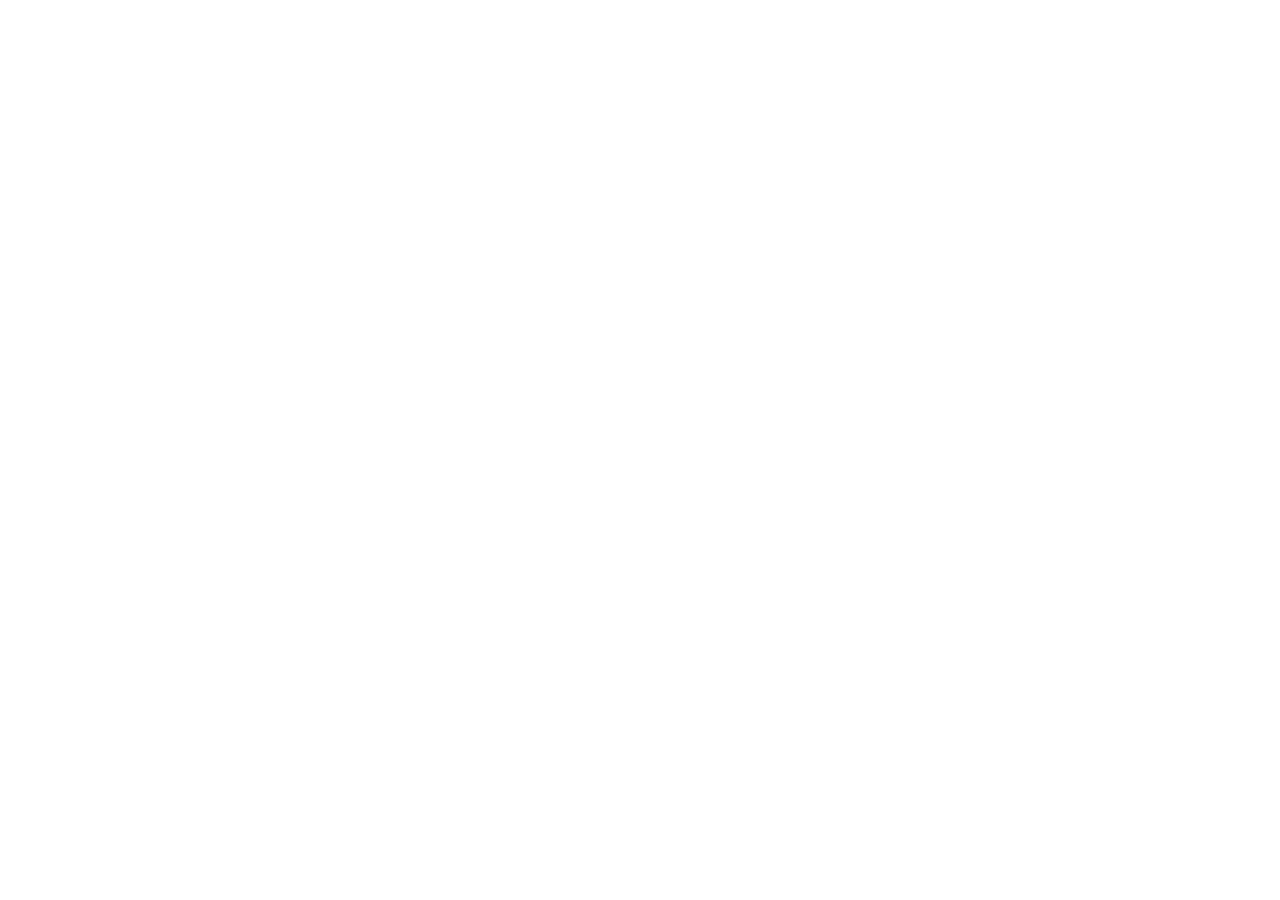
==== index.html @ 2d603d17 "Update and rename README.md to index.html" ====
<!DOCTYPE html>
<html lang="en">

<head>

    <meta charset="UTF-8">
    <meta name="viewport" content="width=device-width, initial-scale=1.0">

    <title>Sunset Brew</title>

    <script src="https://cdn.tailwindcss.com"></script>

    <link rel="stylesheet" href="/style.css">
    <link href="https://fonts.googleapis.com/css2?family=Berkshire+Swash&display=swap" rel="stylesheet">
    <link href="https://fonts.googleapis.com/css2?family=Berkshire+Swash&display=swap" rel="stylesheet">
    <link href="https://fonts.googleapis.com/css2?family=Berkshire+Swash&display=swap" rel="stylesheet">

    <style>
        .title-font {
            font-family: 'Berkshire Swash', cursive;
        }
    </style>

</head>

<body>

    <script src="script.js"></script>

</body>

</html>
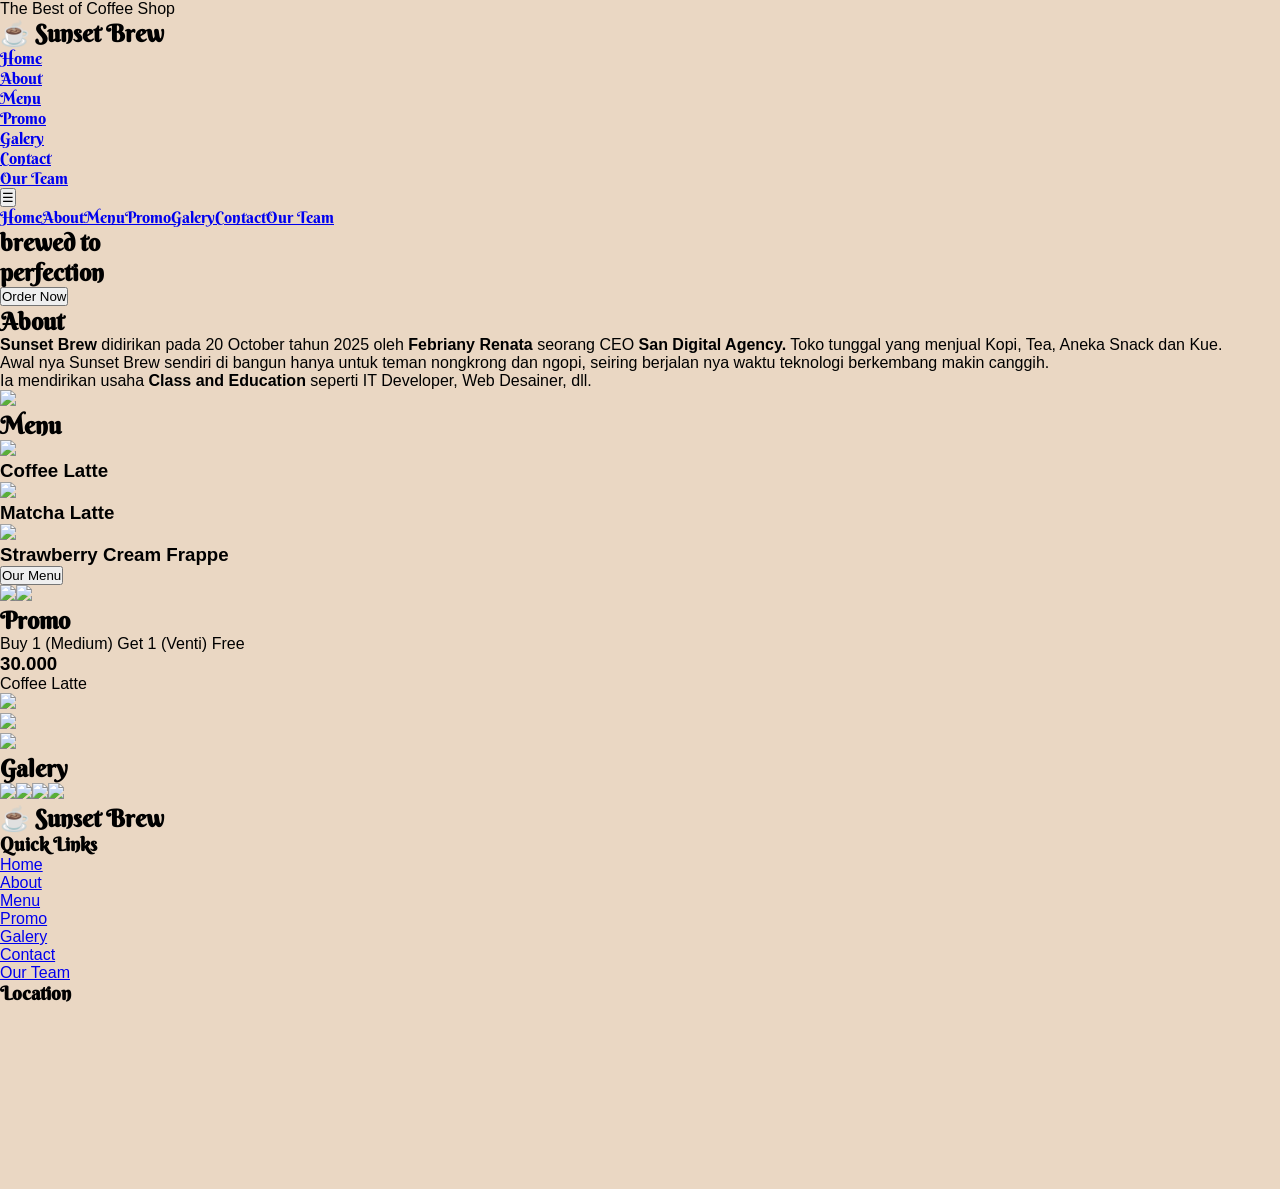
==== commit 9c68321a: "Update index.html" ====
--- a/index.html
+++ b/index.html
@@ -7,6 +7,7 @@
     <meta name="viewport" content="width=device-width, initial-scale=1.0">
 
     <title>Sunset Brew</title>
+     <link rel="icon" type="image/x-icon" href="https://raw.githubusercontent.com/FebrianyRenata02/sunset-brew25/refs/heads/main/Sunset_Brew.png" />
 
     <script src="https://cdn.tailwindcss.com"></script>
 
--- a/style.css
+++ b/style.css
@@ -0,0 +1,258 @@
+/* =================
+GLOBAL
+================= */
+
+*{
+    margin:0;
+    padding:0;
+    box-sizing:border-box;
+    }
+    
+    body{
+    background:#ead7c3;
+    font-family:sans-serif;
+    scroll-behavior:smooth;
+    }
+    
+    
+    
+    /* =================
+    FONT FIGMA
+    ================= */
+    
+    .title-font{
+    font-family:"Berkshire Swash",cursive;
+    }
+    
+    
+    
+    /* =================
+    NAVBAR LINK
+    ================= */
+    
+    .nav-link{
+    font-family:"Berkshire Swash",cursive;
+    font-size:18px;
+    transition:0.3s;
+    }
+    
+    .nav-link:hover{
+    color:#d97706;
+    }
+    
+    
+    
+    /* =================
+    HERO SECTION
+    ================= */
+    
+    .hero-overlay{
+    background:rgba(0,0,0,0.4);
+    }
+    
+    .hero-title{
+    letter-spacing:1px;
+    }
+    
+    
+    
+    /* =================
+    BUTTON GLOBAL
+    ================= */
+    
+    .btn-primary{
+    background:#f97316;
+    color:white;
+    padding:12px 28px;
+    border-radius:8px;
+    font-weight:600;
+    transition:0.3s;
+    }
+    
+    .btn-primary:hover{
+    background:#ea580c;
+    transform:scale(1.05);
+    }
+    
+    
+    
+    /* =================
+    MENU CARD
+    ================= */
+    
+    .menu-card{
+    background:white;
+    border-radius:10px;
+    overflow:hidden;
+    box-shadow:0 6px 20px rgba(0,0,0,0.1);
+    transition:0.3s;
+    }
+    
+    .menu-card:hover{
+    transform:translateY(-8px);
+    box-shadow:0 20px 40px rgba(0,0,0,0.2);
+    }
+    
+    .menu-card img{
+    width:100%;
+    height:310px;
+    object-fit:cover;
+    }
+    
+    
+    
+    /* =================
+    PROMO SECTION
+    ================= */
+    
+    .promo-section{
+    background:#e6c8a8;
+    }
+    
+    .promo-title{
+    font-size:32px;
+    }
+    
+    .promo-price{
+    font-size:40px;
+    font-weight:bold;
+    }
+    
+    
+    
+    /* =================
+    PROMO CARD
+    ================= */
+    
+    .promo-card{
+    overflow:hidden;
+    border-radius:10px;
+    box-shadow:0 6px 20px rgba(0,0,0,0.1);
+    transition:0.3s;
+    }
+    
+    .promo-card:hover{
+    transform:scale(1.05);
+    box-shadow:0 20px 40px rgba(0,0,0,0.2);
+    }
+    
+    
+    
+    /* =================
+    GALERY SECTION
+    ================= */
+    
+    .gallery-img{
+    border-radius:10px;
+    box-shadow:0 6px 20px rgba(0,0,0,0.1);
+    transition:0.3s;
+    cursor:pointer;
+    }
+    
+    .gallery-img:hover{
+    transform:scale(1.05);
+    box-shadow:0 20px 40px rgba(0,0,0,0.2);
+    }
+    
+    
+    
+    /* =================
+    RESPONSIVE
+    ================= */
+    
+    @media(max-width:768px){
+    
+    .hero-title{
+    font-size:40px;
+    }
+    
+    .menu-card img{
+    height:240px;
+    }
+    
+    }
+
+/* =================
+PRE FOOTER
+================= */
+
+.pre-footer{
+    background:#e8cdb1;
+    padding:70px 0;
+    }
+    
+    .pre-footer-container{
+    max-width:1200px;
+    margin:auto;
+    padding:0 20px;
+    display:grid;
+    grid-template-columns:1.2fr 1fr 1fr;
+    gap:60px;
+    align-items:start;
+    }
+    
+    
+    /* BRAND */
+    
+    .pre-footer-brand{
+    font-size:30px;
+    display:flex;
+    align-items:center;
+    gap:8px;
+    }
+    
+    
+    /* QUICK LINKS */
+    
+    .pre-footer-title{
+    font-size:24px;
+    margin-bottom:18px;
+    }
+    
+    .pre-footer-links{
+    list-style:none;
+    padding:0;
+    }
+    
+    .pre-footer-links li{
+    margin-bottom:10px;
+    }
+    
+    .pre-footer-links a{
+    text-decoration:none;
+    color:#333;
+    font-size:16px;
+    transition:0.3s;
+    }
+    
+    .pre-footer-links a:hover{
+    color:#d97706;
+    }
+    
+    
+    /* MAP */
+    
+    .pre-footer-map{
+        width:100%;
+        height:250px;
+        border:0;
+        border-radius:10px;
+        box-shadow:0 6px 18px rgba(0,0,0,0.2);
+        }
+    
+    
+    /* RESPONSIVE */
+    
+    @media(max-width:900px){
+    
+    .pre-footer-container{
+    grid-template-columns:1fr;
+    gap:40px;
+    text-align:center;
+    }
+    
+    .pre-footer-map{
+    margin:auto;
+    }
+    
+    }
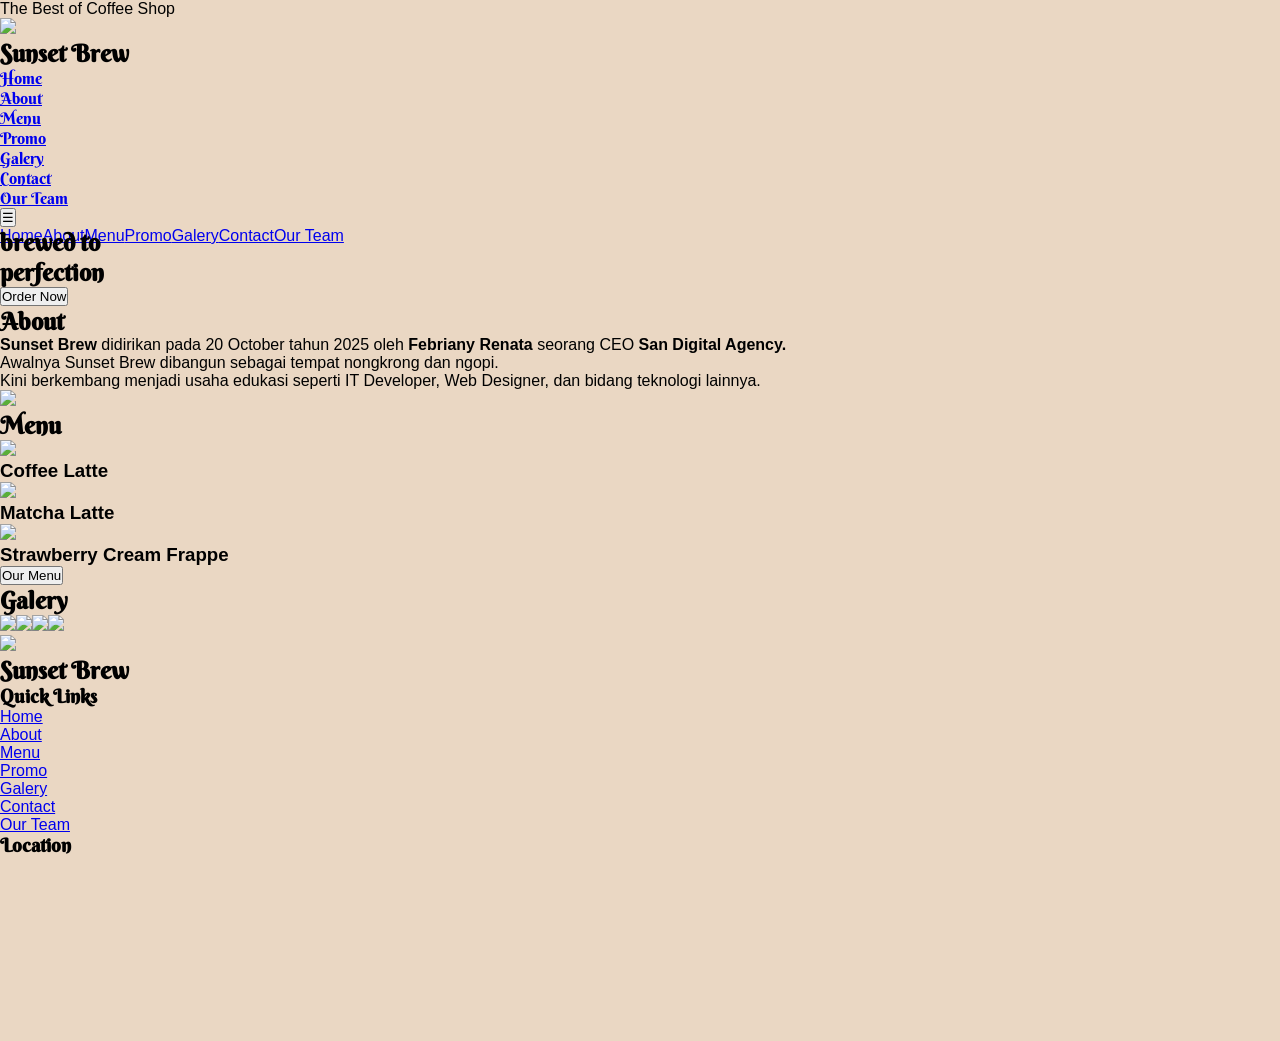
==== commit eec07e75: "Update index.html" ====
--- a/index.html
+++ b/index.html
@@ -1,5 +1,6 @@
 <!DOCTYPE html>
 <html lang="en">
+    
 
 <head>
 
--- a/style.css
+++ b/style.css
@@ -3,256 +3,323 @@
 ================= */
 
 *{
-    margin:0;
-    padding:0;
-    box-sizing:border-box;
-    }
-    
-    body{
-    background:#ead7c3;
-    font-family:sans-serif;
-    scroll-behavior:smooth;
-    }
-    
-    
-    
-    /* =================
-    FONT FIGMA
-    ================= */
-    
-    .title-font{
-    font-family:"Berkshire Swash",cursive;
-    }
-    
-    
-    
-    /* =================
-    NAVBAR LINK
-    ================= */
-    
-    .nav-link{
-    font-family:"Berkshire Swash",cursive;
-    font-size:18px;
-    transition:0.3s;
-    }
-    
-    .nav-link:hover{
-    color:#d97706;
-    }
-    
-    
-    
-    /* =================
-    HERO SECTION
-    ================= */
-    
-    .hero-overlay{
-    background:rgba(0,0,0,0.4);
-    }
-    
-    .hero-title{
-    letter-spacing:1px;
-    }
-    
-    
-    
-    /* =================
-    BUTTON GLOBAL
-    ================= */
-    
-    .btn-primary{
-    background:#f97316;
-    color:white;
-    padding:12px 28px;
-    border-radius:8px;
-    font-weight:600;
-    transition:0.3s;
-    }
-    
-    .btn-primary:hover{
-    background:#ea580c;
-    transform:scale(1.05);
-    }
-    
-    
-    
-    /* =================
-    MENU CARD
-    ================= */
-    
-    .menu-card{
-    background:white;
-    border-radius:10px;
-    overflow:hidden;
-    box-shadow:0 6px 20px rgba(0,0,0,0.1);
-    transition:0.3s;
-    }
-    
-    .menu-card:hover{
-    transform:translateY(-8px);
-    box-shadow:0 20px 40px rgba(0,0,0,0.2);
-    }
-    
-    .menu-card img{
-    width:100%;
-    height:310px;
-    object-fit:cover;
-    }
-    
-    
-    
-    /* =================
-    PROMO SECTION
-    ================= */
-    
-    .promo-section{
-    background:#e6c8a8;
-    }
-    
-    .promo-title{
-    font-size:32px;
-    }
-    
-    .promo-price{
-    font-size:40px;
-    font-weight:bold;
-    }
-    
-    
-    
-    /* =================
-    PROMO CARD
-    ================= */
-    
-    .promo-card{
-    overflow:hidden;
-    border-radius:10px;
-    box-shadow:0 6px 20px rgba(0,0,0,0.1);
-    transition:0.3s;
-    }
-    
-    .promo-card:hover{
-    transform:scale(1.05);
-    box-shadow:0 20px 40px rgba(0,0,0,0.2);
-    }
-    
-    
-    
-    /* =================
-    GALERY SECTION
-    ================= */
-    
-    .gallery-img{
-    border-radius:10px;
-    box-shadow:0 6px 20px rgba(0,0,0,0.1);
-    transition:0.3s;
-    cursor:pointer;
-    }
-    
-    .gallery-img:hover{
-    transform:scale(1.05);
-    box-shadow:0 20px 40px rgba(0,0,0,0.2);
-    }
-    
-    
-    
-    /* =================
-    RESPONSIVE
-    ================= */
-    
-    @media(max-width:768px){
-    
-    .hero-title{
-    font-size:40px;
-    }
-    
-    .menu-card img{
-    height:240px;
-    }
-    
-    }
+margin:0;
+padding:0;
+box-sizing:border-box;
+}
+
+body{
+background:#ead7c3;
+font-family:sans-serif;
+scroll-behavior:smooth;
+}
+
+
+/* =================
+FONT FIGMA
+================= */
+
+.title-font{
+font-family:"Berkshire Swash",cursive;
+}
+
+
+/* =================
+NAVBAR LINK
+================= */
+
+.nav-link{
+font-family:"Berkshire Swash",cursive;
+font-size:18px;
+transition:0.3s;
+}
+
+.nav-link:hover{
+color:#d97706;
+}
+
+
+/* =================
+HERO SECTION
+================= */
+
+.hero-overlay{
+background:rgba(0,0,0,0.4);
+}
+
+.hero-title{
+letter-spacing:1px;
+}
+
+
+/* =================
+PROMO SECTION
+================= */
+
+.promo-section{
+background:#e6c8a8;
+padding:90px 0;
+}
+
+.promo-container{
+max-width:1100px;
+margin:auto;
+display:flex;
+align-items:center;
+justify-content:center;
+gap:90px;
+padding:0 20px;
+}
+
+
+/* =================
+PROMO IMAGE
+================= */
+
+.promo-img-container{
+display:flex;
+align-items:center;
+justify-content:center;
+position:relative;
+}
+
+.promo-img-container img{
+width:200px;
+transition:0.3s;
+}
+
+.promo-img-container img:first-child{
+transform:translateX(40px);
+z-index:2;
+}
+
+.promo-img-container img:last-child{
+transform:translateX(-40px);
+}
+
+.promo-img-container img:hover{
+transform:scale(1.05);
+}
+
+
+/* =================
+PROMO TEXT
+================= */
+
+.promo-title{
+font-size:24px !important;
+margin-bottom:8px;
+}
+
+.promo-desc{
+font-size:14px !important;
+margin-bottom:12px;
+font-weight:600;
+line-height:1.4;
+}
+
+.promo-price{
+font-size:28px !important;
+font-weight:bold;
+margin-bottom:8px;
+}
+
+.promo-drink{
+font-size:16px !important;
+color:#7c3f00;
+font-weight:600;
+}
+
+/* =================
+BUTTON GLOBAL
+================= */
+
+.btn-primary{
+background:#f97316;
+color:white;
+padding:12px 28px;
+border-radius:8px;
+font-weight:600;
+transition:0.3s;
+}
+
+.btn-primary:hover{
+background:#ea580c;
+transform:scale(1.05);
+}
+
+
+/* =================
+MENU CARD
+================= */
+
+.menu-card{
+background:white;
+border-radius:10px;
+overflow:hidden;
+box-shadow:0 6px 20px rgba(0,0,0,0.1);
+transition:0.3s;
+}
+
+.menu-card:hover{
+transform:translateY(-8px);
+box-shadow:0 20px 40px rgba(0,0,0,0.2);
+}
+
+.menu-card img{
+width:100%;
+height:310px;
+object-fit:cover;
+}
+
+
+/* =================
+PROMO CARD
+================= */
+
+.promo-card{
+overflow:hidden;
+border-radius:10px;
+box-shadow:0 6px 20px rgba(0,0,0,0.1);
+transition:0.3s;
+}
+
+.promo-card:hover{
+transform:scale(1.05);
+box-shadow:0 20px 40px rgba(0,0,0,0.2);
+}
+
+
+/* =================
+GALLERY SECTION
+================= */
+
+.gallery-img{
+border-radius:10px;
+box-shadow:0 6px 20px rgba(0,0,0,0.1);
+transition:0.3s;
+cursor:pointer;
+}
+
+.gallery-img:hover{
+transform:scale(1.05);
+box-shadow:0 20px 40px rgba(0,0,0,0.2);
+}
+
 
 /* =================
 PRE FOOTER
 ================= */
 
 .pre-footer{
-    background:#e8cdb1;
-    padding:70px 0;
-    }
-    
-    .pre-footer-container{
-    max-width:1200px;
-    margin:auto;
-    padding:0 20px;
-    display:grid;
-    grid-template-columns:1.2fr 1fr 1fr;
-    gap:60px;
-    align-items:start;
-    }
-    
-    
-    /* BRAND */
-    
-    .pre-footer-brand{
-    font-size:30px;
-    display:flex;
-    align-items:center;
-    gap:8px;
-    }
-    
-    
-    /* QUICK LINKS */
-    
-    .pre-footer-title{
-    font-size:24px;
-    margin-bottom:18px;
-    }
-    
-    .pre-footer-links{
-    list-style:none;
-    padding:0;
-    }
-    
-    .pre-footer-links li{
-    margin-bottom:10px;
-    }
-    
-    .pre-footer-links a{
-    text-decoration:none;
-    color:#333;
-    font-size:16px;
-    transition:0.3s;
-    }
-    
-    .pre-footer-links a:hover{
-    color:#d97706;
-    }
-    
-    
-    /* MAP */
-    
-    .pre-footer-map{
-        width:100%;
-        height:250px;
-        border:0;
-        border-radius:10px;
-        box-shadow:0 6px 18px rgba(0,0,0,0.2);
-        }
-    
-    
-    /* RESPONSIVE */
-    
-    @media(max-width:900px){
-    
-    .pre-footer-container{
-    grid-template-columns:1fr;
-    gap:40px;
-    text-align:center;
-    }
-    
-    .pre-footer-map{
-    margin:auto;
-    }
-    
-    }
+background:#e8cdb1;
+padding:70px 0;
+}
+
+.pre-footer-container{
+max-width:1200px;
+margin:auto;
+padding:0 20px;
+display:grid;
+grid-template-columns:1.2fr 1fr 1fr;
+gap:60px;
+align-items:start;
+}
+
+/* BRAND */
+
+.pre-footer-brand{
+font-size:30px;
+display:flex;
+align-items:center;
+gap:8px;
+}
+
+/* QUICK LINKS */
+
+.pre-footer-title{
+font-size:24px;
+margin-bottom:18px;
+}
+
+.pre-footer-links{
+list-style:none;
+padding:0;
+}
+
+.pre-footer-links li{
+margin-bottom:10px;
+}
+
+.pre-footer-links a{
+text-decoration:none;
+color:#333;
+font-size:16px;
+transition:0.3s;
+}
+
+.pre-footer-links a:hover{
+color:#d97706;
+}
+
+/* MAP */
+
+.pre-footer-map{
+width:100%;
+height:250px;
+border:0;
+border-radius:10px;
+box-shadow:0 6px 18px rgba(0,0,0,0.2);
+}
+
+
+/* =================
+RESPONSIVE
+================= */
+
+@media(max-width:768px){
+
+.hero-title{
+font-size:40px;
+}
+
+.menu-card img{
+height:240px;
+}
+
+.promo-container{
+flex-direction:column;
+text-align:center;
+gap:40px;
+}
+
+.promo-img-container img{
+width:170px;
+}
+
+.promo-title{
+font-size:26px;
+}
+
+.promo-price{
+font-size:32px;
+}
+
+}
+
+
+/* PRE FOOTER MOBILE */
+
+@media(max-width:900px){
+
+.pre-footer-container{
+grid-template-columns:1fr;
+gap:40px;
+text-align:center;
+}
+
+.pre-footer-map{
+margin:auto;
+}
+
+}
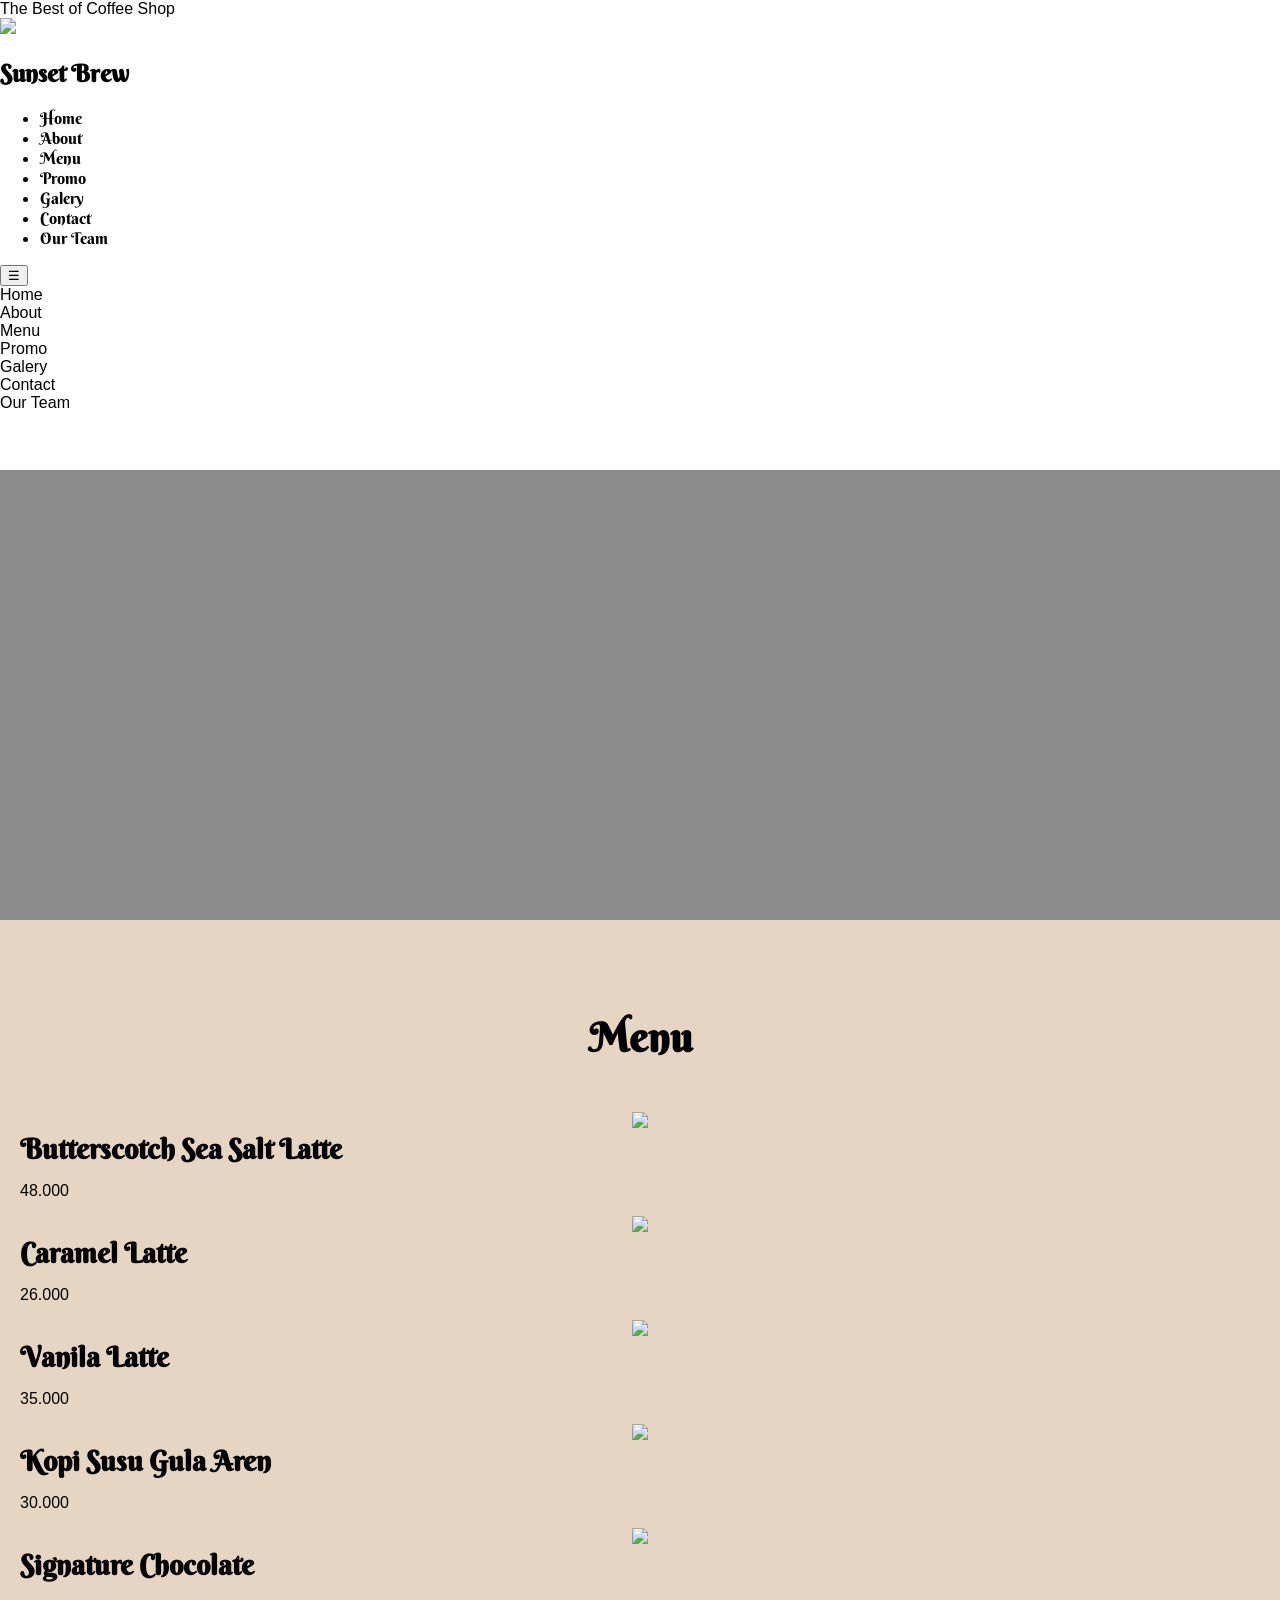
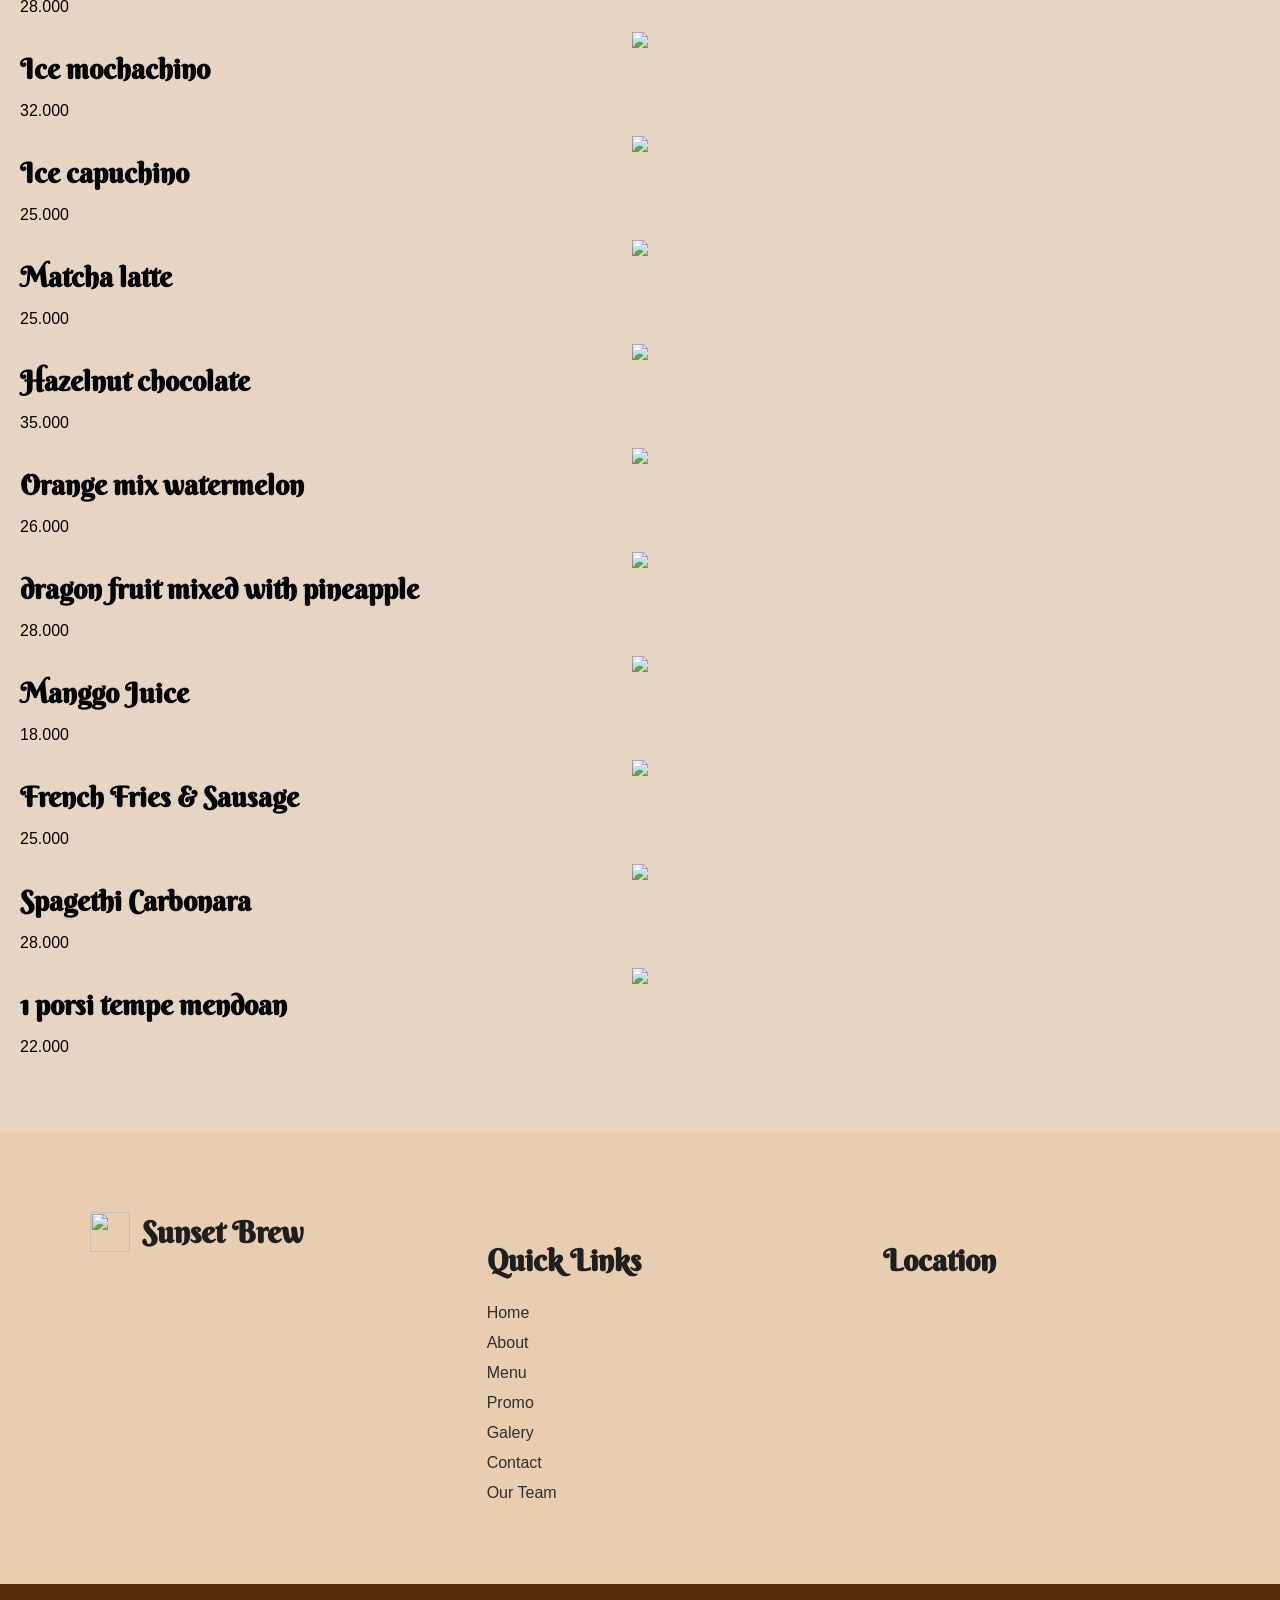
==== commit baa21c0a: "Update index.html" ====
--- a/index.html
+++ b/index.html
@@ -1,6 +1,5 @@
 <!DOCTYPE html>
 <html lang="en">
-    
 
 <head>
 
@@ -8,26 +7,21 @@
     <meta name="viewport" content="width=device-width, initial-scale=1.0">
 
     <title>Sunset Brew</title>
-     <link rel="icon" type="image/x-icon" href="https://raw.githubusercontent.com/FebrianyRenata02/sunset-brew25/refs/heads/main/Sunset_Brew.png" />
+    <link rel="icon" type="image/x-icon" href="https://raw.githubusercontent.com/FebrianyRenata02/sunset-brew25/refs/heads/main/Sunset_Brew.png" />
 
+    <!-- Tailwind -->
     <script src="https://cdn.tailwindcss.com"></script>
 
-    <link rel="stylesheet" href="/style.css">
-    <link href="https://fonts.googleapis.com/css2?family=Berkshire+Swash&display=swap" rel="stylesheet">
-    <link href="https://fonts.googleapis.com/css2?family=Berkshire+Swash&display=swap" rel="stylesheet">
+    <!-- Google Font -->
     <link href="https://fonts.googleapis.com/css2?family=Berkshire+Swash&display=swap" rel="stylesheet">
 
-    <style>
-        .title-font {
-            font-family: 'Berkshire Swash', cursive;
-        }
-    </style>
+    <link rel="stylesheet" href="menu.css">
 
 </head>
 
 <body>
 
-    <script src="script.js"></script>
+    <script src="menu.js"></script>
 
 </body>
 
--- a/menu.css
+++ b/menu.css
@@ -0,0 +1,424 @@
+
+/* =========================
+GLOBAL
+========================= */
+
+*{
+box-sizing:border-box;
+}
+
+body{
+margin:0;
+padding:0;
+font-family:Arial, Helvetica, sans-serif;
+}
+
+
+/* =========================
+FONT STYLE
+========================= */
+
+.nav-font{
+font-family:"Berkshire Swash", cursive;
+}
+
+.hero-title{
+font-family:"Berkshire Swash", cursive;
+}
+
+.menu-title{
+font-family:"Berkshire Swash", cursive;
+}
+
+.menu-name{
+font-family:"Berkshire Swash", cursive;
+}
+
+
+/* =================
+NAVBAR LOGO
+================= */
+
+.nav-logo{
+display:flex;
+align-items:center;
+gap:12px;
+}
+
+.nav-logo img{
+width:48px;
+height:48px;
+object-fit:contain;
+}
+
+.nav-logo h1{
+font-size:28px;
+font-family:"Berkshire Swash",cursive;
+}
+
+
+/* =========================
+HAMBURGER BUTTON
+========================= */
+
+.hamburger{
+display:none;
+font-size:32px;
+background:none;
+border:none;
+cursor:pointer;
+}
+
+
+/* =========================
+MOBILE MENU
+========================= */
+
+.mobile-menu{
+position:fixed;
+top:36px;
+right:0;
+width:100%;
+height:100vh;
+background:#f4e3d3;
+
+transform:translateX(100%);
+transition:0.3s ease;
+
+z-index:999;
+}
+
+.mobile-container{
+display:flex;
+flex-direction:column;
+align-items:center;
+margin-top:90px;
+font-size:22px;
+}
+
+.mobile-container div{
+width:100%;
+padding:18px;
+text-align:center;
+border-bottom:1px solid #d9bfa6;
+cursor:pointer;
+}
+
+.mobile-container div:hover{
+background:#e7d3bf;
+}
+
+.mobile-close{
+position:absolute;
+top:20px;
+right:25px;
+font-size:32px;
+background:none;
+border:none;
+cursor:pointer;
+}
+
+
+/* =========================
+HERO SECTION
+========================= */
+
+.hero-menu{
+background-image:url("https://images.unsplash.com/photo-1509042239860-f550ce710b93");
+background-size:cover;
+background-position:center;
+background-repeat:no-repeat;
+position:relative;
+min-height:450px;
+}
+
+.hero-overlay{
+background:rgba(0,0,0,0.45);
+
+position:absolute;
+top:0;
+left:0;
+right:0;
+bottom:0;
+
+display:flex;
+align-items:center;
+justify-content:center;
+}
+
+.hero-title{
+color:white;
+font-size:70px;
+text-align:center;
+}
+
+
+/* =========================
+MENU SECTION
+========================= */
+
+.menu-section{
+background:#e7d5c3;
+padding:60px 20px;
+text-align:center;
+}
+
+.menu-title{
+font-size:40px;
+margin-bottom:50px;
+}
+
+
+/* =========================
+MENU ITEM
+========================= */
+
+.menu-item{
+display:flex;
+align-items:center;
+justify-content:flex-start;
+gap:60px;
+margin-bottom:60px;
+flex-wrap:wrap;
+
+max-width:900px;
+margin-left:auto;
+margin-right:auto;
+}
+
+.menu-item img{
+width:130px;
+object-fit:contain;
+}
+
+.menu-text{
+text-align:left;
+}
+
+.menu-name{
+font-size:28px;
+margin:0;
+}
+
+.menu-price{
+font-size:20px;
+margin-top:5px;
+}
+
+
+/* =========================
+PRE FOOTER
+========================= */
+
+.pre-footer{
+background:#e8cdb1;
+padding:80px 20px 70px;
+}
+
+.pre-footer-container{
+max-width:1100px;
+margin:auto;
+display:grid;
+grid-template-columns:repeat(3,1fr);
+gap:90px;
+align-items:flex-start;
+}
+
+
+/* =========================
+BRAND
+========================= */
+
+.footer-brand{
+display:flex;
+flex-direction:column;
+font-family:"Berkshire Swash", cursive;
+}
+
+.footer-logo{
+display:flex;
+align-items:center;
+gap:12px;
+margin-bottom:15px;
+}
+
+.footer-logo img{
+width:40px;
+height:40px;
+object-fit:contain;
+}
+
+.footer-logo h2{
+font-family:"Berkshire Swash", cursive;
+font-size:30px;
+margin:0;
+color:#1f1f1f;
+}
+
+.footer-desc{
+font-size:15px;
+color:#444;
+line-height:1.6;
+max-width:260px;
+}
+
+
+/* =========================
+QUICK LINKS
+========================= */
+
+.footer-links h3{
+font-family:"Berkshire Swash", cursive;
+font-size:30px;
+margin-bottom:25px;
+color:#1f1f1f;
+}
+
+.footer-links ul{
+list-style:none;
+padding:0;
+margin:0;
+}
+
+.footer-links li{
+margin-bottom:12px;
+}
+
+.footer-links a{
+text-decoration:none;
+color:#2f2f2f;
+font-size:16px;
+transition:0.3s;
+}
+
+.footer-links a:hover{
+color:#8b4513;
+}
+
+
+/* =========================
+LOCATION
+========================= */
+
+.footer-location h3{
+font-family:"Berkshire Swash", cursive;
+font-size:30px;
+margin-bottom:25px;
+color:#1f1f1f;
+}
+
+.footer-map{
+width:280px;
+height:190px;
+border-radius:6px;
+border:none;
+}
+
+
+/* =========================
+FOOTER COPYRIGHT
+========================= */
+
+.footer{
+background:linear-gradient(to right,#3b1f05,#5b2d07);
+color:white;
+text-align:center;
+padding:18px;
+font-size:18px;
+font-weight:500;
+}
+
+  /* =========================
+  COPYRIGHT
+  ========================= */
+  .copyright {
+    background: #5a2d0c;
+    color: #fff;
+    text-align: center;
+    padding: 15px;
+    font-family: "Poppins", sans-serif;
+  }
+
+/* =========================
+TABLET
+========================= */
+
+@media (max-width:1024px){
+
+.menu-item{
+gap:40px;
+}
+
+.pre-footer-container{
+gap:50px;
+}
+
+}
+
+
+/* =========================
+MOBILE
+========================= */
+
+@media (max-width:768px){
+
+nav ul{
+display:none;
+}
+
+.hamburger{
+display:block;
+}
+
+/* hero */
+
+.hero-title{
+font-size:48px;
+}
+
+/* menu */
+
+.menu-item{
+flex-direction:column;
+text-align:center;
+gap:25px;
+}
+
+.menu-text{
+text-align:center;
+}
+
+/* footer */
+
+.pre-footer-container{
+grid-template-columns:1fr;
+gap:50px;
+text-align:center;
+}
+
+.footer-map{
+width:100%;
+}
+
+}
+
+
+/* =========================
+SMALL MOBILE
+========================= */
+
+@media (max-width:480px){
+
+.hero-title{
+font-size:36px;
+}
+
+.menu-title{
+font-size:32px;
+}
+
+.menu-name{
+font-size:24px;
+}
+
+}
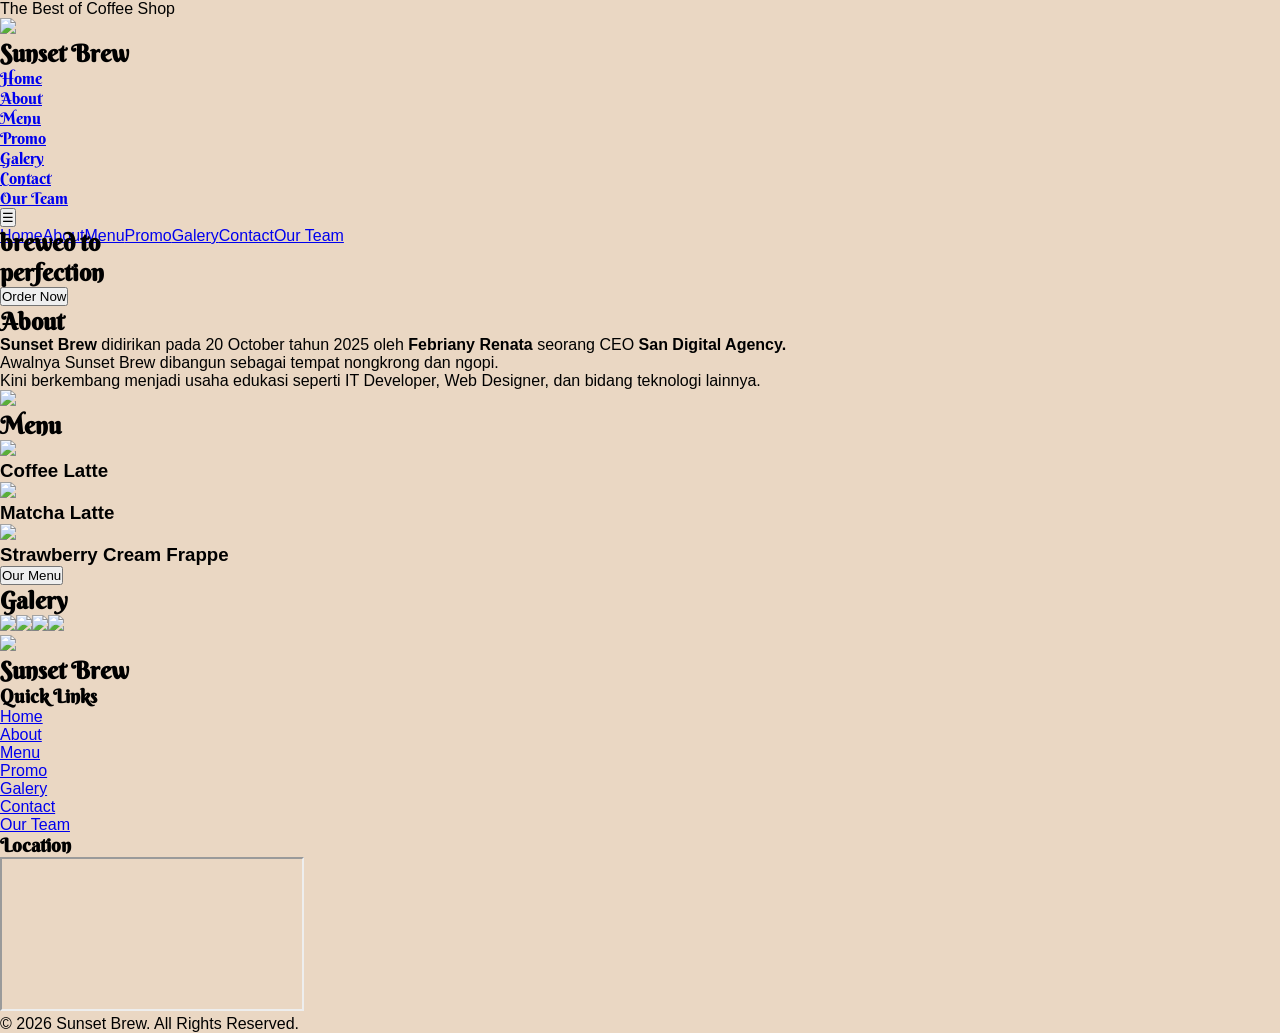
==== commit 9812cadd: "Update index.html" ====
--- a/index.html
+++ b/index.html
@@ -9,19 +9,24 @@
     <title>Sunset Brew</title>
     <link rel="icon" type="image/x-icon" href="https://raw.githubusercontent.com/FebrianyRenata02/sunset-brew25/refs/heads/main/Sunset_Brew.png" />
 
-    <!-- Tailwind -->
     <script src="https://cdn.tailwindcss.com"></script>
 
-    <!-- Google Font -->
+    <link rel="stylesheet" href="/style.css">
+    <link href="https://fonts.googleapis.com/css2?family=Berkshire+Swash&display=swap" rel="stylesheet">
+    <link href="https://fonts.googleapis.com/css2?family=Berkshire+Swash&display=swap" rel="stylesheet">
     <link href="https://fonts.googleapis.com/css2?family=Berkshire+Swash&display=swap" rel="stylesheet">
 
-    <link rel="stylesheet" href="menu.css">
+    <style>
+        .title-font {
+            font-family: 'Berkshire Swash', cursive;
+        }
+    </style>
 
 </head>
 
 <body>
 
-    <script src="menu.js"></script>
+    <script src="script.js"></script>
 
 </body>
 
--- a/style.css
+++ b/style.css
@@ -0,0 +1,325 @@
+/* =================
+GLOBAL
+================= */
+
+*{
+margin:0;
+padding:0;
+box-sizing:border-box;
+}
+
+body{
+background:#ead7c3;
+font-family:sans-serif;
+scroll-behavior:smooth;
+}
+
+
+/* =================
+FONT FIGMA
+================= */
+
+.title-font{
+font-family:"Berkshire Swash",cursive;
+}
+
+
+/* =================
+NAVBAR LINK
+================= */
+
+.nav-link{
+font-family:"Berkshire Swash",cursive;
+font-size:18px;
+transition:0.3s;
+}
+
+.nav-link:hover{
+color:#d97706;
+}
+
+
+/* =================
+HERO SECTION
+================= */
+
+.hero-overlay{
+background:rgba(0,0,0,0.4);
+}
+
+.hero-title{
+letter-spacing:1px;
+}
+
+
+/* =================
+PROMO SECTION
+================= */
+
+.promo-section{
+background:#e6c8a8;
+padding:90px 0;
+}
+
+.promo-container{
+max-width:1100px;
+margin:auto;
+display:flex;
+align-items:center;
+justify-content:center;
+gap:90px;
+padding:0 20px;
+}
+
+
+/* =================
+PROMO IMAGE
+================= */
+
+.promo-img-container{
+display:flex;
+align-items:center;
+justify-content:center;
+position:relative;
+}
+
+.promo-img-container img{
+width:200px;
+transition:0.3s;
+}
+
+.promo-img-container img:first-child{
+transform:translateX(40px);
+z-index:2;
+}
+
+.promo-img-container img:last-child{
+transform:translateX(-40px);
+}
+
+.promo-img-container img:hover{
+transform:scale(1.05);
+}
+
+
+/* =================
+PROMO TEXT
+================= */
+
+.promo-title{
+font-size:24px !important;
+margin-bottom:8px;
+}
+
+.promo-desc{
+font-size:14px !important;
+margin-bottom:12px;
+font-weight:600;
+line-height:1.4;
+}
+
+.promo-price{
+font-size:28px !important;
+font-weight:bold;
+margin-bottom:8px;
+}
+
+.promo-drink{
+font-size:16px !important;
+color:#7c3f00;
+font-weight:600;
+}
+
+/* =================
+BUTTON GLOBAL
+================= */
+
+.btn-primary{
+background:#f97316;
+color:white;
+padding:12px 28px;
+border-radius:8px;
+font-weight:600;
+transition:0.3s;
+}
+
+.btn-primary:hover{
+background:#ea580c;
+transform:scale(1.05);
+}
+
+
+/* =================
+MENU CARD
+================= */
+
+.menu-card{
+background:white;
+border-radius:10px;
+overflow:hidden;
+box-shadow:0 6px 20px rgba(0,0,0,0.1);
+transition:0.3s;
+}
+
+.menu-card:hover{
+transform:translateY(-8px);
+box-shadow:0 20px 40px rgba(0,0,0,0.2);
+}
+
+.menu-card img{
+width:100%;
+height:310px;
+object-fit:cover;
+}
+
+
+/* =================
+PROMO CARD
+================= */
+
+.promo-card{
+overflow:hidden;
+border-radius:10px;
+box-shadow:0 6px 20px rgba(0,0,0,0.1);
+transition:0.3s;
+}
+
+.promo-card:hover{
+transform:scale(1.05);
+box-shadow:0 20px 40px rgba(0,0,0,0.2);
+}
+
+
+/* =================
+GALLERY SECTION
+================= */
+
+.gallery-img{
+border-radius:10px;
+box-shadow:0 6px 20px rgba(0,0,0,0.1);
+transition:0.3s;
+cursor:pointer;
+}
+
+.gallery-img:hover{
+transform:scale(1.05);
+box-shadow:0 20px 40px rgba(0,0,0,0.2);
+}
+
+
+/* =================
+PRE FOOTER
+================= */
+
+.pre-footer{
+background:#e8cdb1;
+padding:70px 0;
+}
+
+.pre-footer-container{
+max-width:1200px;
+margin:auto;
+padding:0 20px;
+display:grid;
+grid-template-columns:1.2fr 1fr 1fr;
+gap:60px;
+align-items:start;
+}
+
+/* BRAND */
+
+.pre-footer-brand{
+font-size:30px;
+display:flex;
+align-items:center;
+gap:8px;
+}
+
+/* QUICK LINKS */
+
+.pre-footer-title{
+font-size:24px;
+margin-bottom:18px;
+}
+
+.pre-footer-links{
+list-style:none;
+padding:0;
+}
+
+.pre-footer-links li{
+margin-bottom:10px;
+}
+
+.pre-footer-links a{
+text-decoration:none;
+color:#333;
+font-size:16px;
+transition:0.3s;
+}
+
+.pre-footer-links a:hover{
+color:#d97706;
+}
+
+/* MAP */
+
+.pre-footer-map{
+width:100%;
+height:250px;
+border:0;
+border-radius:10px;
+box-shadow:0 6px 18px rgba(0,0,0,0.2);
+}
+
+
+/* =================
+RESPONSIVE
+================= */
+
+@media(max-width:768px){
+
+.hero-title{
+font-size:40px;
+}
+
+.menu-card img{
+height:240px;
+}
+
+.promo-container{
+flex-direction:column;
+text-align:center;
+gap:40px;
+}
+
+.promo-img-container img{
+width:170px;
+}
+
+.promo-title{
+font-size:26px;
+}
+
+.promo-price{
+font-size:32px;
+}
+
+}
+
+
+/* PRE FOOTER MOBILE */
+
+@media(max-width:900px){
+
+.pre-footer-container{
+grid-template-columns:1fr;
+gap:40px;
+text-align:center;
+}
+
+.pre-footer-map{
+margin:auto;
+}
+
+}
